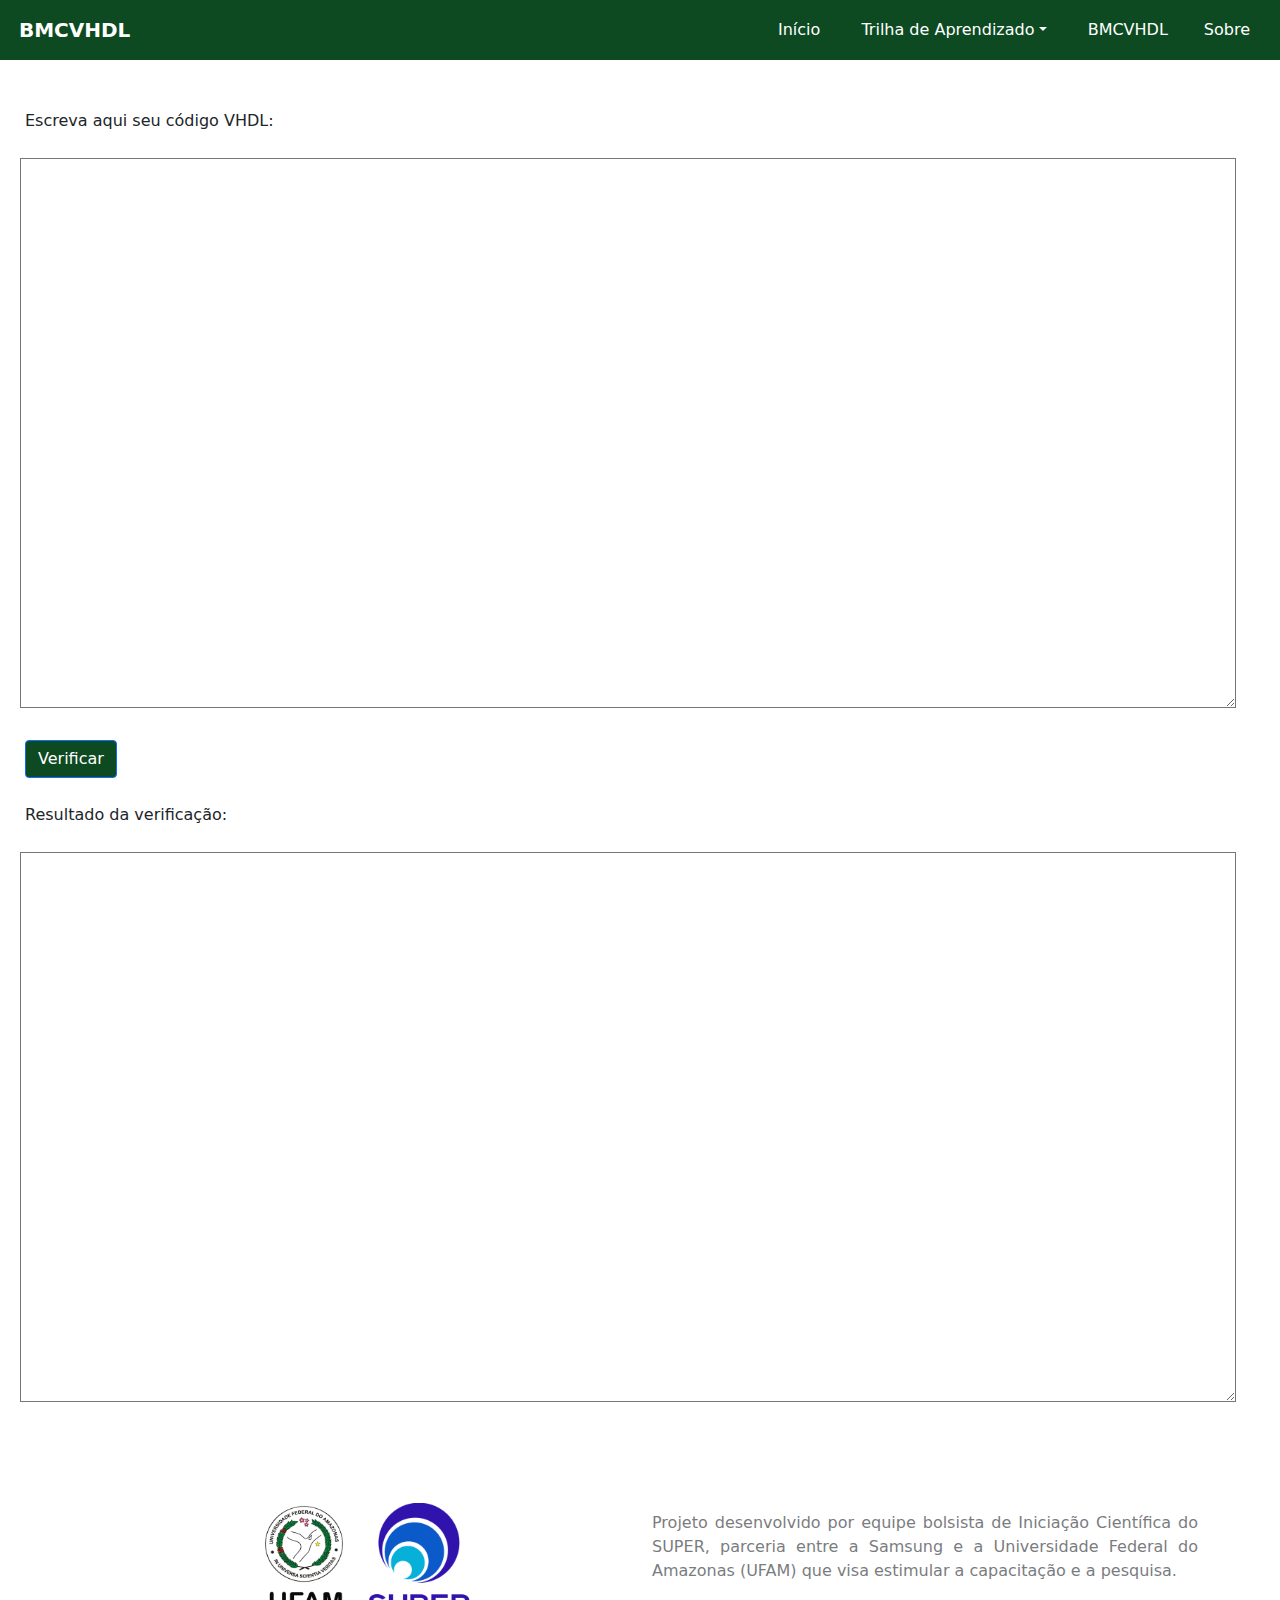
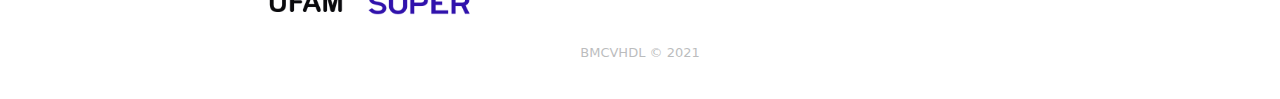
==== BMCVHDL.html @ 90ccd7e0 "Add files via upload" ====
<!DOCTYPE html>
<html lang="en">
    <head>
        <meta charset="utf-8">
        <meta name="viewport" content="width=device-width, initial-scale=1.0, shrink-to-fit=no">
        <title>BMCVHDL</title>
        <link rel="stylesheet" href="assets/bootstrap/css/bootstrap.min.css">
        <link rel="stylesheet" href="https://fonts.googleapis.com/css?family=Raleway">
        <link rel="stylesheet" href="assets/css/styles.min.css">
    </head>
    <body>
        <nav class="navbar navbar-light navbar-expand-md sticky-top d-flex navigation-clean-button" style="height: 80px;color: #ffffff;background: #0D4A22;max-height: 60px;">
            <div class="container-fluid">
                <a class="navbar-brand" href="#">&nbsp;BMCVHDL</a>
                <button data-bs-toggle="collapse" class="navbar-toggler text-white" data-bs-target="#navcol-1">
                    <span class="visually-hidden">Toggle navigation</span>
                    <span class="navbar-toggler-icon text-white"></span>
                </button>
                <div class="collapse navbar-collapse d-flex d-md-flex justify-content-md-end" id="navcol-1" style="width: 50%;">
                    <ul class="navbar-nav">
                        <li class="nav-item" role="presentation">
                            <a class="nav-link" href="index.html" style="color:#ffffff;" href="#">&nbsp;Início</a>
                        </li>

                        <li class="nav-item dropdown">
                            <a class="dropdown-toggle nav-link" data-toggle="dropdown" aria-expanded="false" href= "Trilha-sumário.html" style="color:#ffffff;" href="#">&nbsp;Trilha de Aprendizado</a>
                            <div class="dropdown-menu" role="menu">
                                <a class="dropdown-item" role="presentation" href="Trilha-sumário.html">Sumário</a>
                                <a class="dropdown-item" role="presentation" href="Trilha-VHDL e FPGA.html">VHDL e FPGA></a>
                                <a class="dropdown-item" role="presentation" href="Trilha-Verificação de software.html">Verificação de Software></a>
                                <div class="dropdown-divider" role="presentation"></div>
                            </div>
                        </li>
                        <li class="nav-item" role="presentation">
                            <a class="nav-link active" href="BMCVHDL.html" style="color:#ffffff;" href="#">&nbsp;BMCVHDL</a>
                        </li>
                        <li class="nav-item" role="presentation">
                            <a class="nav-link" href= "Sobre.html" style="color:#ffffff;" href="#">Sobre</a>
                        </li>
                    </ul>
                </div>
            </div>
        </nav>
        <p>&nbsp;&nbsp;</p>
        <p style="margin: 25px;">Escreva aqui seu código VHDL:</p>
        <textarea id="txtcode" style="margin-right: 20px; margin-left: 20px;"></textarea>
        <p>
            <button class="btn btn-primary d-sm-flex justify-content-sm-center align-items-sm-end" type="button" style="background: #0d4a22;margin: 25px;">Verificar</button>
        </p>
        <p style="margin: 25px;">Resultado da verificação:</p>
        <textarea id="txtresult" readonly="readonly" style="margin-right: 20px; margin-left: 20px;"></textarea>
        <p>&nbsp;&nbsp;</p>
    <footer class="d-flex float-sm-none justify-content-xxl-center align-items-xxl-end footer-dark" style="height: 250px;background: var(--bs-white);">
        <div class="container">
            <div class="row d-flex justify-content-md-center" style="height: 120px;">
                <div class="col-sm-6 col-md-3 d-md-flex d-xxl-flex justify-content-md-end align-items-md-start align-items-lg-center justify-content-xxl-center align-items-xxl-center item" style="height: 120px;">
                    <img class="d-flex justify-content-md-start justify-content-xxl-end align-items-xxl-end" src="assets/img/logo-ufam.png" width="30%">
                </div>
                <div class="col-sm-6 col-md-3 d-lg-flex d-xxl-flex align-items-lg-center justify-content-xxl-center align-items-xxl-center item" style="height: 120px;">
                    <img src="assets/img/logo-super.png" width="40%">
                </div>
                <div class="col-md-6 d-flex align-items-md-end align-items-lg-center item text" style="height: 120px;">
                    <p style="color: var(--bs-dark);text-align: justify;height: 96px;">Projeto desenvolvido por equipe bolsista de Iniciação Científica do SUPER, parceria entre a Samsung e a Universidade Federal do Amazonas (UFAM) que visa estimular a capacitação e a pesquisa.<br></p>
                </div>
            </div>
                <p class="text-dark copyright" style="color: var(--bs-blue);">BMCVHDL © 2021</p>
        </div>
    </footer>
        <script src="assets/bootstrap/js/bootstrap.min.js"></script>
    </body>
    </html>
---- assets/css/styles.min.css ----
#myFooter{background-color:#373a48;color:#fff}
#myFooter .footer-copyright{background-color:#383737;padding-top:3px;padding-bottom:3px;text-align:center}
#myFooter .footer-copyright p{margin:10px;color:#ccc}
#myFooter ul{list-style-type:none;padding-left:0;line-height:1.7}
#myFooter h5{font-size:18px;color:#fff;font-weight:700;margin-top:30px}
#myFooter a{color:#d2d1d1;text-decoration:none}
#myFooter a:focus,
#myFooter a:hover{text-decoration:none;color:#fff}
#myFooter .social-networks{text-align:center;padding-top:30px;padding-bottom:38px}
#myFooter .social-networks a{font-size:32px;margin-right:5px;margin-left:5px;color:#f9f9f9;padding:10px;transition:.2s}
#myFooter .social-networks a:hover{text-decoration:none}
#myFooter .facebook:hover{color:#0077e2}
#myFooter .google:hover{color:#ef1a1a}
#myFooter .twitter:hover{color:#00aced}
#myFooter .linkedin:hover{color:#007bb6}
@media screen and (max-width:767px)
{#myFooter{text-align:center}}.navigation-clean-button .navbar-nav>li>.dropdown-menu
{margin-top:-5px;box-shadow:0 4px 8px rgba(0,0,0,.1);
    background-color:#fff;border-radius:2px}.navigation-clean-button .dropdown-menu .dropdown-item,
    .navigation-clean-button .dropdown-menu .dropdown-item:focus{line-height:2;font-size:14px;color:#37434d}.navigation-clean-button .dropdown-menu .dropdown-item:focus,
    .navigation-clean-button .dropdown-menu .dropdown-item:hover{background:#eee;color:inherit}.navigation-clean-button .actions .login{margin-right:1rem;text-decoration:none;color:#465765}.navigation-clean-button .navbar-text .action-button,
    .navigation-clean-button .navbar-text .action-button:active,
    .navigation-clean-button .navbar-text .action-button:hover{background:#56c6c6;border-radius:20px;font-size:inherit;color:#fff;box-shadow:none;border:none;text-shadow:none;padding:.5rem 1rem;transition:background-color .25s;font-size:inherit}.navigation-clean-button .navbar-text .action-button:hover,
    .navigation-clean-search .action-button:focus,
    .navigation-clean-search .action-button:hover{background:#66d7d7}.navigation-clean-button,
    .navigation-clean-search{background:#fff;padding-top:.75rem;padding-bottom:.75rem;color:#333;border-radius:0;box-shadow:none;border:none;margin-bottom:0}.navigation-clean-button .navbar-brand,
    .navigation-clean-search .navbar-brand{font-weight:700;color:inherit}.navigation-clean-button .navbar-brand:hover,
    .navigation-clean-search .navbar-brand:hover{color:#222}.navigation-clean-button .navbar-toggler,
    .navigation-clean-search .navbar-toggler{border-color:#ddd;color:#888}.navigation-clean-button .navbar-toggler:focus,
    .navigation-clean-button .navbar-toggler:hover,
    .navigation-clean-search .navbar-toggler:focus,
    .navigation-clean-search .navbar-toggler:hover{background:0 0}.navigation-clean-button .form-inline,
    .navigation-clean-button .navbar-collapse,
    .navigation-clean-search .form-inline,
    .navigation-clean-search .navbar-collapse{border-top-color:#ddd}.navigation-clean-button .navbar-nav a.active,
    .navigation-clean-button .navbar-nav>.show>a,.navigation-clean-search .navbar-nav a.active,
    .navigation-clean-search .navbar-nav>.show>a{background:0 0;box-shadow:none}.navigation-clean-button.navbar-light .navbar-nav a.active,
    .navigation-clean-button.navbar-light .navbar-nav a.active:focus,
    .navigation-clean-button.navbar-light .navbar-nav a.active:hover,
    .navigation-clean-search.navbar-light .navbar-nav a.active,
    .navigation-clean-search.navbar-light .navbar-nav a.active:focus,
    .navigation-clean-search.navbar-light .navbar-nav a.active:hover{color:#8f8f8f;box-shadow:none;background:0 0;pointer-events:none}.navigation-clean-button.navbar .navbar-nav .nav-link,
    .navigation-clean-search.navbar .navbar-nav .nav-link{padding-left:18px;padding-right:18px}.navigation-clean-button.navbar-light .navbar-nav .nav-link,
    .navigation-clean-search.navbar-light .navbar-nav .nav-link{color:#465765}.navigation-clean-button.navbar-light .navbar-nav .nav-link:focus,
    .navigation-clean-button.navbar-light .navbar-nav .nav-link:hover,
    .navigation-clean-search.navbar-light .navbar-nav .nav-link:focus,
    .navigation-clean-search.navbar-light .navbar-nav .nav-link:hover{color:#37434d!important;background-color:transparent}.navigation-clean-button .action-button:active,
    .navigation-clean-search .action-button{background:#56c6c6;border-radius:20px;font-size:inherit;color:#fff!important;box-shadow:none;border:none;text-shadow:none;padding:8px 20px;transition:background-color .25s}.navigation-clean-search .form-inline label{color:#ccc}.navigation-clean-search .form-inline .search-field{background:0 0;border:none;border-bottom:1px solid transparent;border-radius:0;color:#ccc;box-shadow:none;color:inherit;transition:border-bottom-color .3s}.navigation-clean-search .form-inline .search-field:focus{border-bottom:1px solid #ccc}
@media (min-width:768px){.navigation-clean-button,
    .navigation-clean-search{padding-top:1rem;padding-bottom:1rem}}
    .footer-basic{padding:40px 0;background-color:#fff;color:#4b4c4d}
    .footer-basic ul{padding:0;list-style:none;text-align:center;font-size:18px;line-height:1.6;margin-bottom:0}
    .footer-basic li{padding:0 10px}
    .footer-basic ul a{color:inherit;text-decoration:none;opacity:.8}
    .footer-basic ul a:hover{opacity:1}
    .footer-basic .social{text-align:center;padding-bottom:25px}
    .footer-basic .social>a{font-size:24px;width:40px;height:40px;line-height:40px;display:inline-block;text-align:center;border-radius:50%;border:1px solid #ccc;margin:0 8px;color:inherit;opacity:.75}
    .footer-basic .social>a:hover,.footer-dark .item.social>a:hover{opacity:.9}
    .footer-basic .copyright{margin-top:15px;text-align:center;font-size:13px;color:#aaa;margin-bottom:0}
    .footer-dark{padding:50px 0;color:#f0f9ff;background-color:#282d32}
    .footer-dark h3{margin-top:0;margin-bottom:12px;font-weight:700;font-size:16px}
    .footer-dark ul{padding:0;list-style:none;line-height:1.6;font-size:14px;margin-bottom:0}
    .footer-dark ul a{color:inherit;text-decoration:none;opacity:.6}
    .footer-dark ul a:hover{opacity:.8}
    .footer-dark .item.text{margin-bottom:36px}
@media (max-width:767px){.navigation-clean-search .form-inline .search-field{display:inline-block;width:80%}
    .footer-dark .item:not(.social){text-align:center;padding-bottom:20px}
    .footer-dark .item.text{margin-bottom:0}}
    .footer-dark .item.text p{opacity:.6;margin-bottom:0}
    .footer-dark .item.social{text-align:center}
@media (max-width:991px){.footer-dark .item.social{text-align:center;margin-top:20px}}
    .footer-dark .item.social>a{font-size:20px;width:36px;height:36px;line-height:36px;display:inline-block;text-align:center;border-radius:50%;box-shadow:0 0 0 1px rgba(255,255,255,.4);margin:0 8px;color:#fff;opacity:.75}
    .footer-dark .copyright
    {text-align:center;padding-top:24px;opacity:.3;font-size:13px;margin-bottom:0}

    #txtcode {
        width: 95%;
        height: 550px;
    }
    #txtresult {
        width: 95%;
        height: 550px;
        margin-right: 5%;
    }
    textarea {
        -webkit-writing-mode: horizontal-tb !important;
        font-style: ;
        font-variant-ligatures: ;
        font-variant-caps: ;
        font-variant-numeric: ;
        font-variant-east-asian: ;
        font-weight: ;
        font-stretch: ;
        font-size: ;
        font-family: monospace;
        text-rendering: auto;
        color: -internal-light-dark(black, white);
        letter-spacing: normal;
        word-spacing: normal;
        line-height: normal;
        text-transform: none;
        text-indent: 0px;
        text-shadow: none;
        display: inline-block;
        text-align: start;
        appearance: auto;
        -webkit-rtl-ordering: logical;
        resize: auto;
        cursor: text;
        white-space: pre-wrap;
        overflow-wrap: break-word;
        background-color: -internal-light-dark(rgb(255, 255, 255), rgb(59, 59, 59));
        column-count: initial !important;
        box-sizing: border-box;
        margin: 0em;
        border-width: 1px;
        border-style: solid;
        border-color: -internal-light-dark(rgb(118, 118, 118), rgb(133, 133, 133));
        border-image: initial;
        padding: 2px 0px 0px 2px;
    }
    {
        vertical-align: inherit;
    }
/*font-style: ;
        font-variant-ligatures: ;
        font-variant-caps: ;
        font-variant-numeric: ;
        font-variant-east-asian: ;
        font-weight: ;
        font-stretch: ;
        font-size: ;/*
    vertical-align: inherit;
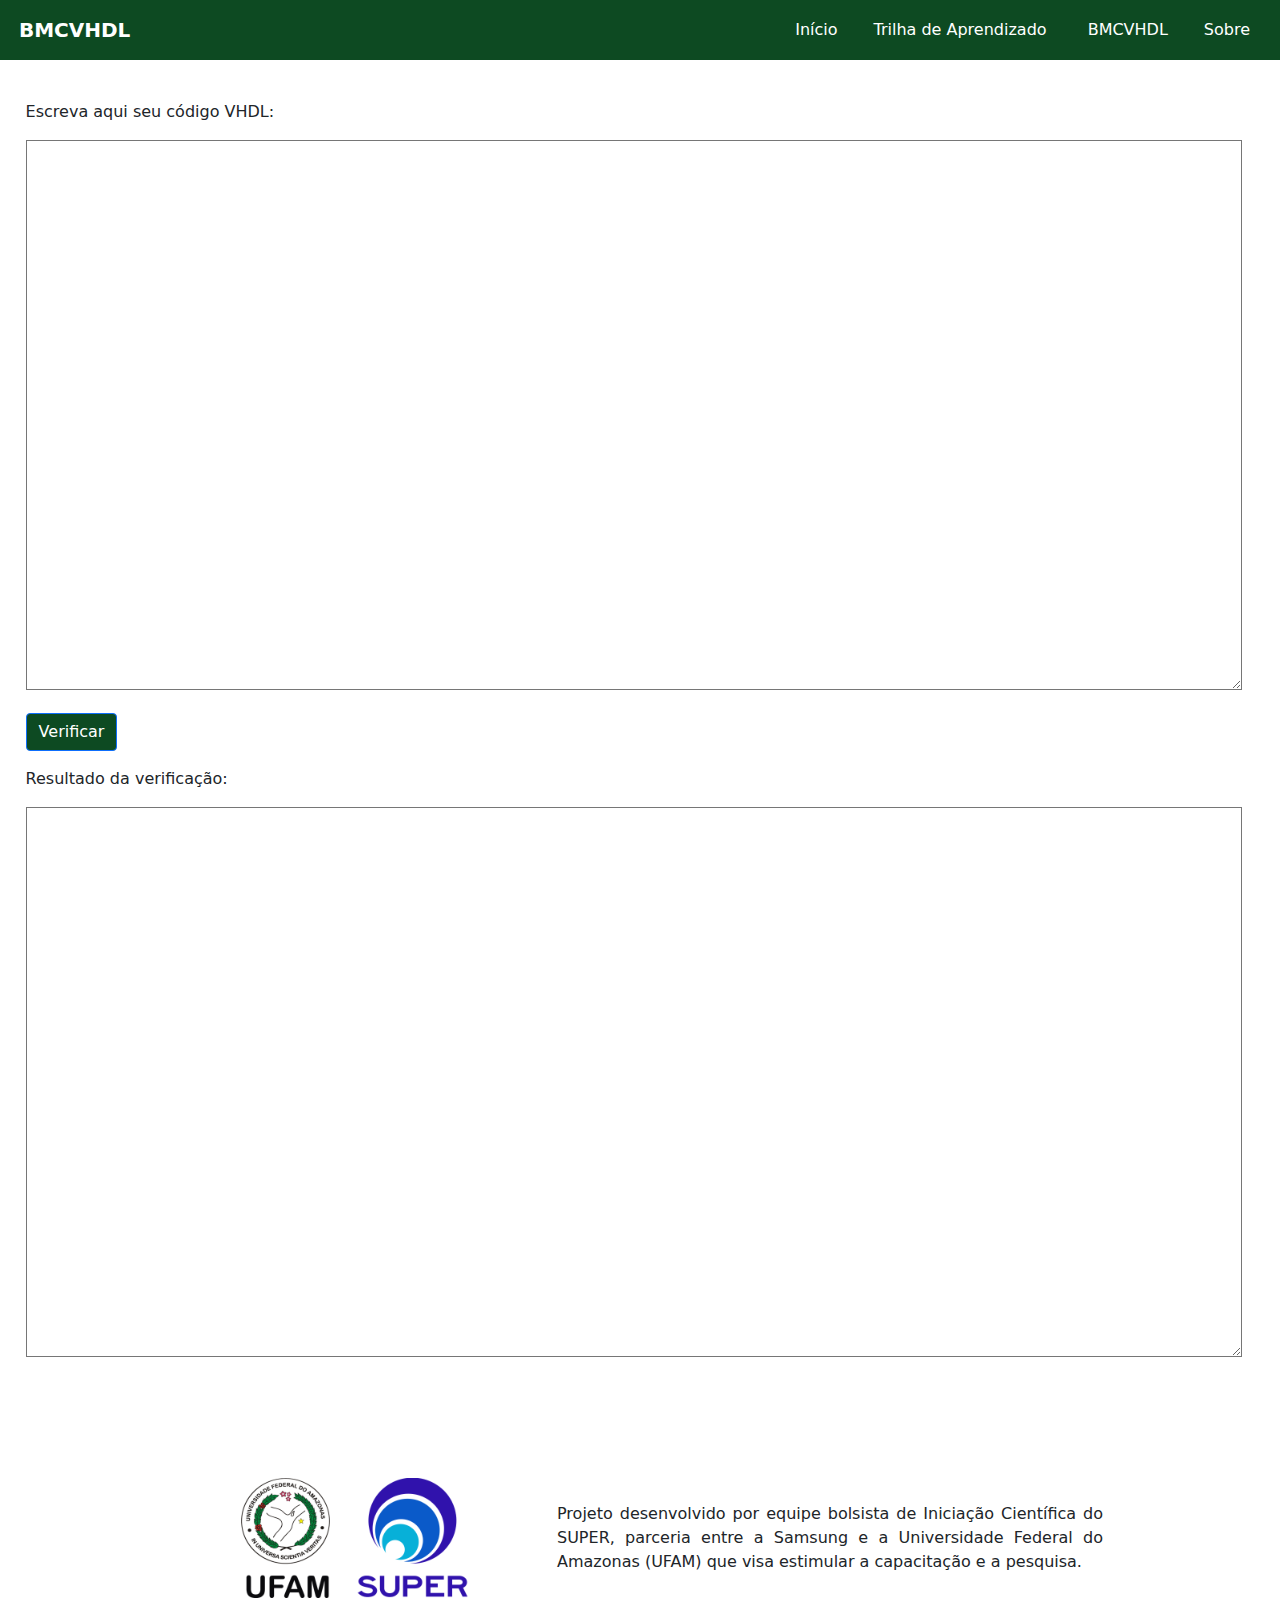
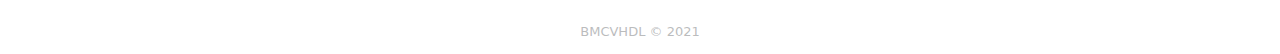
==== commit d8c936c9: "Add files via upload" ====
--- a/BMCVHDL.html
+++ b/BMCVHDL.html
@@ -9,63 +9,56 @@
         <link rel="stylesheet" href="assets/css/styles.min.css">
     </head>
     <body>
-        <nav class="navbar navbar-light navbar-expand-md sticky-top d-flex navigation-clean-button" style="height: 80px;color: #ffffff;background: #0D4A22;max-height: 60px;">
+        <nav class="navbar navbar-light navbar-expand-md sticky-top d-flex navigation-clean-button" style="height: 80px;color: #ffffff;background: #0D4A22;max-height: 60px;width: 100%;">
             <div class="container-fluid">
-                <a class="navbar-brand" href="#">&nbsp;BMCVHDL</a>
-                <button data-bs-toggle="collapse" class="navbar-toggler text-white" data-bs-target="#navcol-1">
-                    <span class="visually-hidden">Toggle navigation</span>
-                    <span class="navbar-toggler-icon text-white"></span>
+    
+                 <a class="navbar-brand" style="color:#ffffff;">&nbsp;BMCVHDL</a>
+    
+                <button data-toggle="collapse" class="navbar-toggler" data-target="#navcol-2" aria-expanded="false">
+                    <span class="sr-only">Toggle navigation</span>
+                    <span class="navbar-toggler-icon"></span>
                 </button>
-                <div class="collapse navbar-collapse d-flex d-md-flex justify-content-md-end" id="navcol-1" style="width: 50%;">
-                    <ul class="navbar-nav">
-                        <li class="nav-item" role="presentation">
-                            <a class="nav-link" href="index.html" style="color:#ffffff;" href="#">&nbsp;Início</a>
+                <div class="navbar-collapse justify-content-end collapse" id="navcol-2" style="color:#ffffff;">
+                    <ul class="nav navbar-nav ml-auto">
+                        <li class="nav-item" role="presentation"><a class="nav-link" href="index.html" style="color:#ffffff;">&nbsp;Início</a>
                         </li>
-
-                        <li class="nav-item dropdown">
-                            <a class="dropdown-toggle nav-link" data-toggle="dropdown" aria-expanded="false" href= "Trilha-sumário.html" style="color:#ffffff;" href="#">&nbsp;Trilha de Aprendizado</a>
-                            <div class="dropdown-menu" role="menu">
-                                <a class="dropdown-item" role="presentation" href="Trilha-sumário.html">Sumário</a>
-                                <a class="dropdown-item" role="presentation" href="Trilha-VHDL e FPGA.html">VHDL e FPGA></a>
-                                <a class="dropdown-item" role="presentation" href="Trilha-Verificação de software.html">Verificação de Software></a>
-                                <div class="dropdown-divider" role="presentation"></div>
-                            </div>
+                        <li class="nav-item" role="presentation"><a class="nav-link" href="Trilha-sumário.html" style="color:#ffffff;">Trilha de Aprendizado</a>
                         </li>
-                        <li class="nav-item" role="presentation">
-                            <a class="nav-link active" href="BMCVHDL.html" style="color:#ffffff;" href="#">&nbsp;BMCVHDL</a>
+                        <li class="nav-item" role="presentation"><a class="nav-link" href="BMCVHDL.html" style="color:#ffffff;">&nbsp;BMCVHDL</a>
                         </li>
-                        <li class="nav-item" role="presentation">
-                            <a class="nav-link" href= "Sobre.html" style="color:#ffffff;" href="#">Sobre</a>
-                        </li>
+                        <li class="nav-item" role="presentation"><a class="nav-link" href="Sobre.html" style="color:#ffffff;">Sobre</a></li>
                     </ul>
                 </div>
             </div>
         </nav>
         <p>&nbsp;&nbsp;</p>
-        <p style="margin: 25px;">Escreva aqui seu código VHDL:</p>
-        <textarea id="txtcode" style="margin-right: 20px; margin-left: 20px;"></textarea>
+        <p style="margin-left: 2%;">Escreva aqui seu código VHDL:</p>
+        <textarea id="txtcode" style="margin-right: 2%; margin-left: 2%;"></textarea>
+        <p ></p>
         <p>
-            <button class="btn btn-primary d-sm-flex justify-content-sm-center align-items-sm-end" type="button" style="background: #0d4a22;margin: 25px;">Verificar</button>
+            <button class="btn btn-primary d-sm-flex justify-content-sm-center align-items-sm-end" type="button" style="background: #0d4a22;margin-left: 2%;">Verificar</button>
         </p>
-        <p style="margin: 25px;">Resultado da verificação:</p>
-        <textarea id="txtresult" readonly="readonly" style="margin-right: 20px; margin-left: 20px;"></textarea>
+        <p style="margin-left: 2%;">Resultado da verificação:</p>
+        <textarea id="txtresult" readonly="readonly" style="margin-right: 2%; margin-left: 2%;"></textarea>
         <p>&nbsp;&nbsp;</p>
-    <footer class="d-flex float-sm-none justify-content-xxl-center align-items-xxl-end footer-dark" style="height: 250px;background: var(--bs-white);">
-        <div class="container">
-            <div class="row d-flex justify-content-md-center" style="height: 120px;">
-                <div class="col-sm-6 col-md-3 d-md-flex d-xxl-flex justify-content-md-end align-items-md-start align-items-lg-center justify-content-xxl-center align-items-xxl-center item" style="height: 120px;">
-                    <img class="d-flex justify-content-md-start justify-content-xxl-end align-items-xxl-end" src="assets/img/logo-ufam.png" width="30%">
+        <footer class="d-flex float-sm-none justify-content-xxl-center align-items-xxl-end footer-dark" style="height: 250px;background: var(--bs-white);">
+            <div class="container">
+                <div class="row branco">
+                    <div class="col-xl-4 offset-xl-1 text-center">
+                        <br>
+                        <img src="assets\img\logo-ufam.png" height="120">&nbsp;&nbsp;&nbsp;&nbsp;
+                        <img class="super" src="assets\img\logo-super.png" height="120">
+                       
+                    </div>
+                    <div class="col-xl-6">
+                        <p style="color: var(--bs-dark);text-align: justify;height: 96px;"><br><br>Projeto desenvolvido por equipe bolsista de Iniciação Científica do SUPER, parceria entre a Samsung e a Universidade Federal do Amazonas (UFAM) que visa estimular a capacitação e a pesquisa.
+                        </p>
+                    </div>
                 </div>
-                <div class="col-sm-6 col-md-3 d-lg-flex d-xxl-flex align-items-lg-center justify-content-xxl-center align-items-xxl-center item" style="height: 120px;">
-                    <img src="assets/img/logo-super.png" width="40%">
-                </div>
-                <div class="col-md-6 d-flex align-items-md-end align-items-lg-center item text" style="height: 120px;">
-                    <p style="color: var(--bs-dark);text-align: justify;height: 96px;">Projeto desenvolvido por equipe bolsista de Iniciação Científica do SUPER, parceria entre a Samsung e a Universidade Federal do Amazonas (UFAM) que visa estimular a capacitação e a pesquisa.<br></p>
-                </div>
+                
+                <p class="text-dark copyright" style="color: var(--bs-blue);">BMCVHDL © 2021</p>
             </div>
-                <p class="text-dark copyright" style="color: var(--bs-blue);">BMCVHDL © 2021</p>
-        </div>
-    </footer>
+        </footer>
         <script src="assets/bootstrap/js/bootstrap.min.js"></script>
     </body>
     </html>